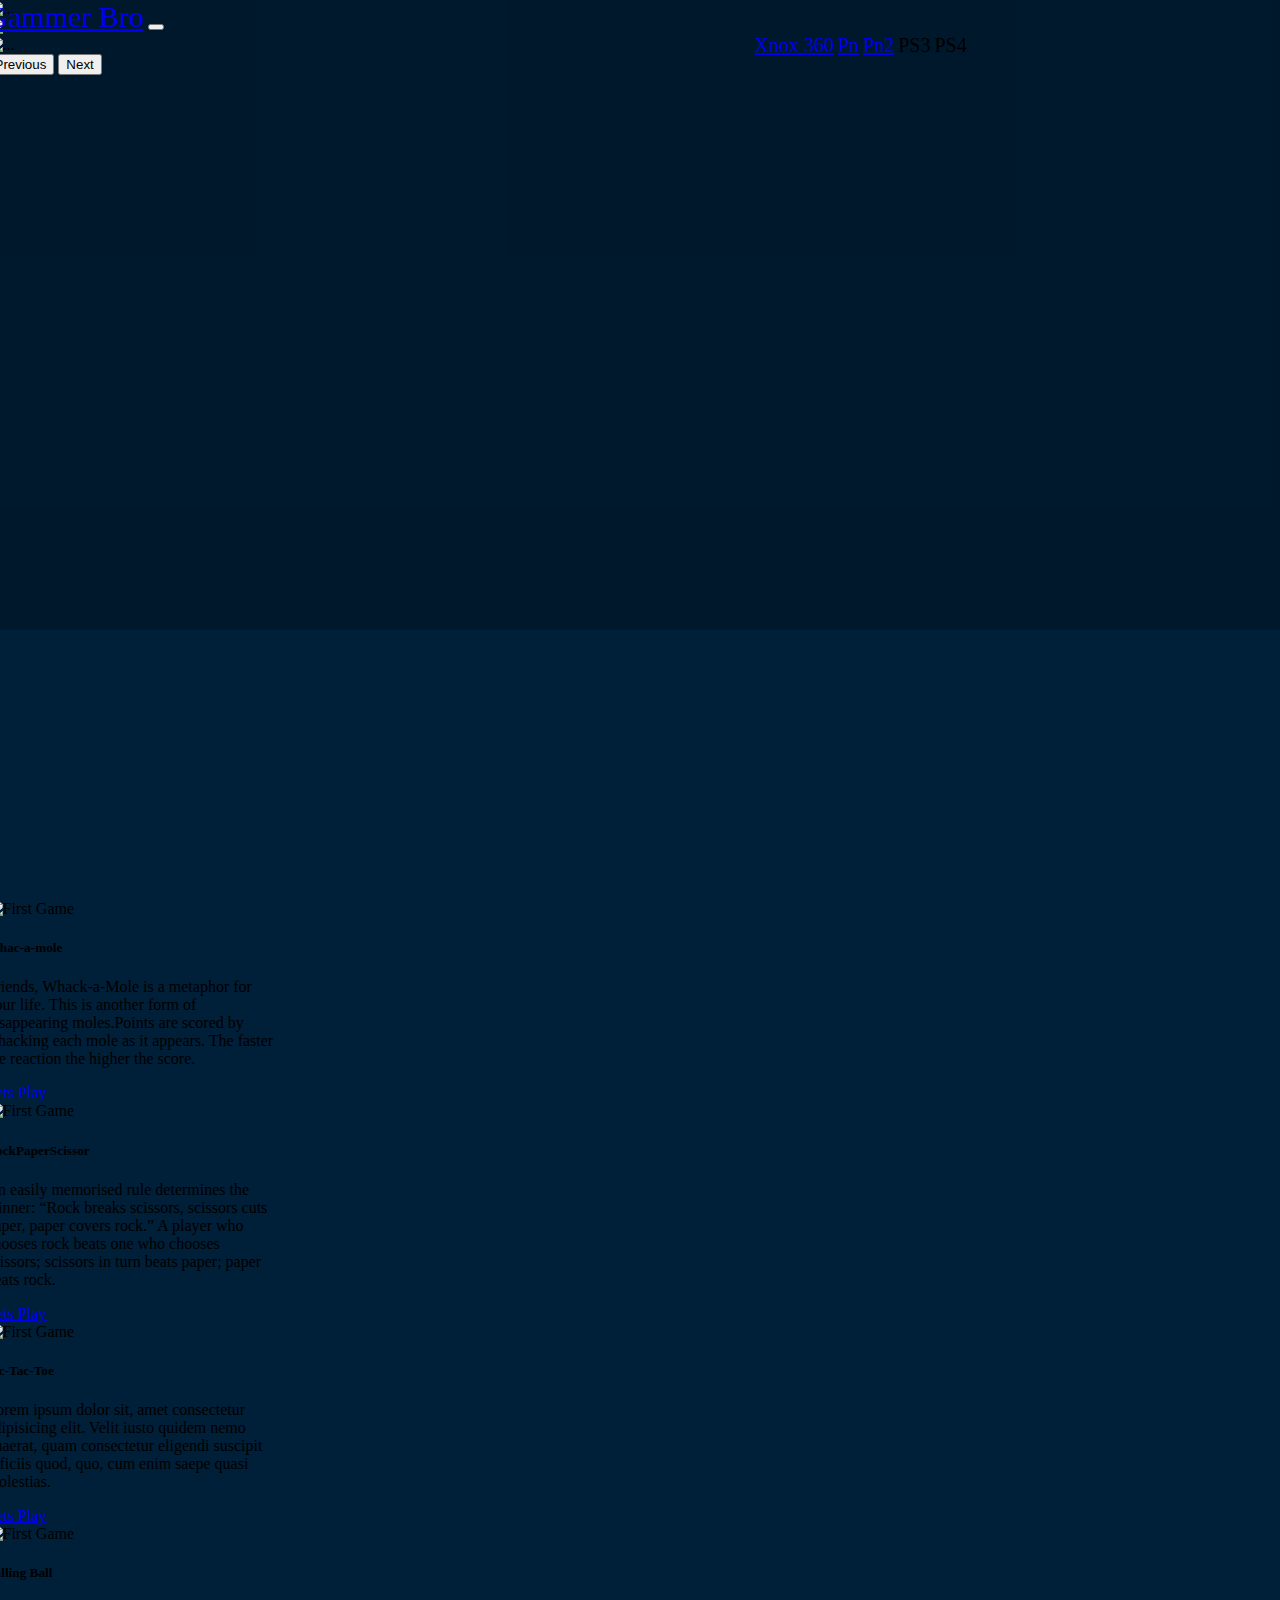
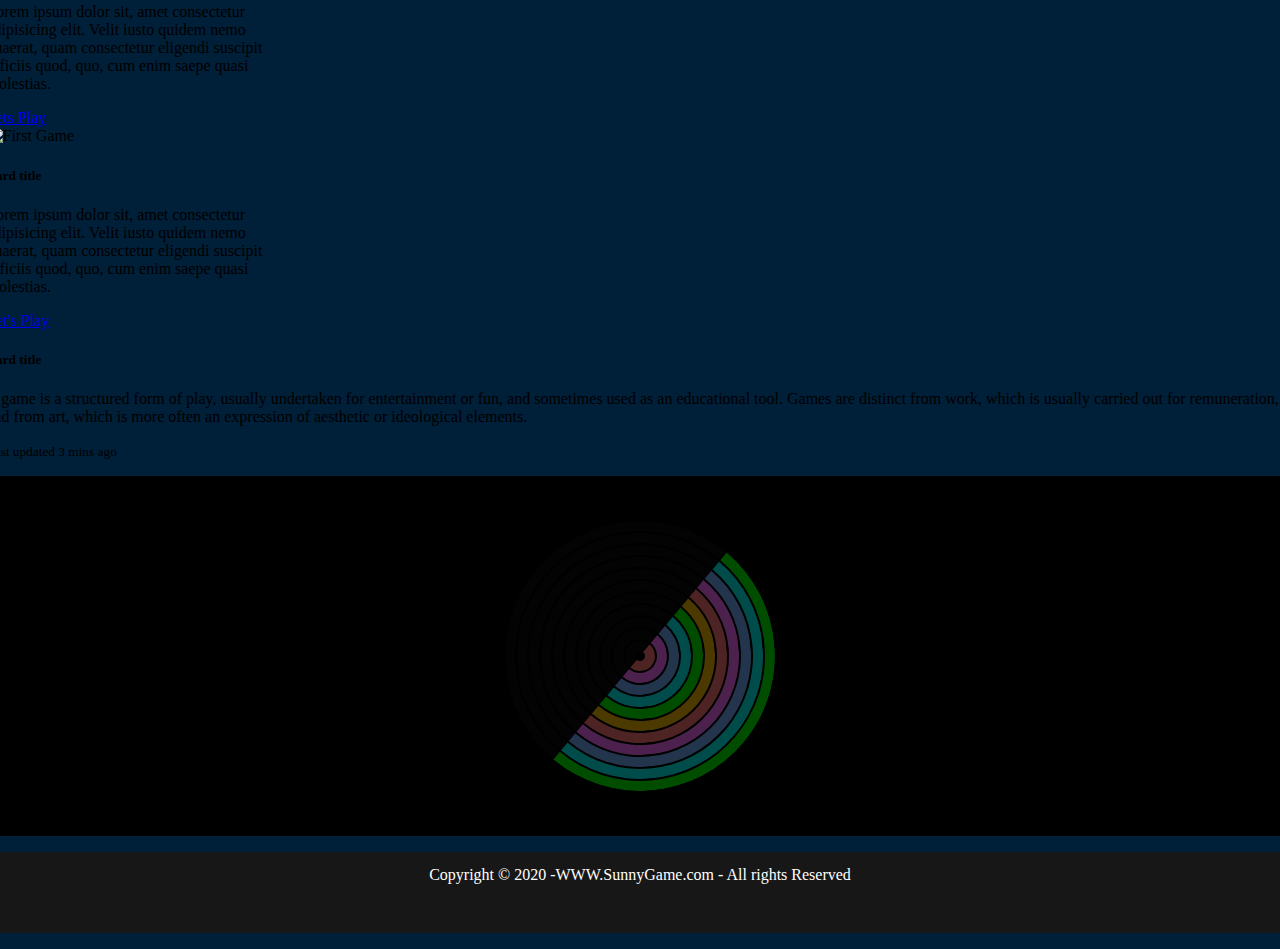
==== index.html @ 2f3f77fa "Welcome to game Web" ====
<!DOCTYPE html>
<html lang="en">

<head>
    <meta charset="UTF-8">
    <meta http-equiv="X-UA-Compatible" content="IE=edge">
    <meta name="viewport" content="width=device-width, initial-scale=1.0">
    <link href="https://cdn.jsdelivr.net/npm/bootstrap@5.1.1/dist/css/bootstrap.min.css" rel="stylesheet"
        integrity="sha384-F3w7mX95PdgyTmZZMECAngseQB83DfGTowi0iMjiWaeVhAn4FJkqJByhZMI3AhiU" crossorigin="anonymous">
    <link rel="stylesheet" href="style.css">
    <title>Gaming</title>
    <script>
        window.onload = function () {
            document.getElementById('loader2').style.display = "none";
            document.getElementById('content').style.display = "block";
        };
    </script>
</head>

<body>
    <div id="loader2">
        <div class="loader2">
            <div class="semi-circle"></div>
            <div class="ball"></div>
            <div class="ball ball-2"></div>
        </div>
    </div>
    <div id="content">
        <div class="site-wrapper">
            <header>
                <nav class="navbar navbar-expand-lg navbar-dark">
                    <div class="container-fluid">
                        <a class="navbar-brand" href="#">Gammer Bro</a>
                        <button class="navbar-toggler" type="button" data-bs-toggle="collapse"
                            data-bs-target="#navbarNavAltMarkup" aria-controls="navbarNavAltMarkup"
                            aria-expanded="false" aria-label="Toggle navigation">
                            <span class="navbar-toggler-icon"></span>
                        </button>
                        <div class="collapse navbar-collapse" id="navbarNavAltMarkup">
                            <div class="navbar-nav">
                                <a class="nav-item nav-link active" aria-current="page" href="#">Xnox 360</a>
                                <a class="nav-item nav-link" href="#">Pn</a>
                                <a class="nav-item nav-link" href="#">Pn2</a>
                                <a class="nav-item nav-link ">PS3</a>
                                <a class="nav-item nav-link ">PS4</a>
                            </div>
                        </div>
                    </div>
                </nav>
            </header>

            <main>
                <div class="main">
                    <div id="carouselExampleFade" class="carousel slide carousel-fade" data-bs-ride="carousel">
                        <div class="carousel-inner">
                            <div class="carousel-item active">
                                <img src="https://media.istockphoto.com/photos/close-up-of-chessmen-on-chessboard-with-the-focus-on-a-queen-picture-id1280004365?b=1&k=20&m=1280004365&s=170667a&w=0&h=KXJ2uB_o7-it5b5dB3zxXKO2zuzD46JBU_TWmpMTm5Y="
                                    class="d-block w-100" alt="...">
                            </div>
                            <div class="carousel-item">
                                <img src="https://media.istockphoto.com/photos/digital-collage-modern-art-rock-scissor-and-paper-hand-sign-with-picture-id1324377846?b=1&k=20&m=1324377846&s=170667a&w=0&h=-PbhANtCnhZxtWUNHlysazxqGzHNQCPWYmiroDddjoE="
                                    class="d-block w-100" alt="...">
                            </div>
                            <div class="carousel-item">
                                <img src="https://images.unsplash.com/photo-1606167668584-78701c57f13d?ixid=MnwxMjA3fDB8MHxzZWFyY2h8NXx8Z2FtZXN8ZW58MHwwfDB8fA%3D%3D&ixlib=rb-1.2.1&auto=format&fit=crop&w=900&q=60"
                                    class="d-block w-100" alt="...">
                            </div>
                        </div>
                        <button class="carousel-control-prev" type="button" data-bs-target="#carouselExampleFade"
                            data-bs-slide="prev">
                            <span class="carousel-control-prev-icon" aria-hidden="true"></span>
                            <span class="visually-hidden">Previous</span>
                        </button>
                        <button class="carousel-control-next" type="button" data-bs-target="#carouselExampleFade"
                            data-bs-slide="next">
                            <span class="carousel-control-next-icon" aria-hidden="true"></span>
                            <span class="visually-hidden">Next</span>
                        </button>
                    </div>
                </div>
            </main>
        </div>
        <section class="section-1">
            <div class="container">
                <div class="row">
                    <div class="col-md-4 my-3 ">
                        <div class="card text-white bg-dark mb-3" style="width: 18rem">
                            <img src="https://media.istockphoto.com/photos/whack-a-mole-game-close-up-at-state-fair-picture-id603255186?b=1&k=20&m=603255186&s=170667a&w=0&h=-VAgtBhFB8AxRq_YOH73f8TtXe8Oo_D2oEnLAQ1KWac="
                                class="card-img-top" alt="First Game">
                            <div class="card-body">
                                <h5 class="card-title">Whac-a-mole</h5>
                                <p class="card-text">Friends, Whack-a-Mole is a metaphor for your life. This is another
                                    form
                                    of disappearing moles.Points are scored by whacking each mole as it appears. The
                                    faster
                                    the reaction the higher the score.</p>
                                <a href="./components/Whacamole/index.html" class="btn btn-primary">Lets Play</a>
                            </div>
                        </div>
                    </div>
                    <div class="col-md-4 my-3">
                        <div class="card text-white bg-dark mb-3" style="width: 18rem;">
                            <img src="https://media.istockphoto.com/photos/scissor-rock-paper-concept-game-picture-id670950914?b=1&k=20&m=670950914&s=170667a&w=0&h=MKUMj9-6TdK9Cink5QPNd71f_cH9Q5vtJtBPV3OTkWc="
                                class="card-img-top" alt="First Game">
                            <div class="card-body">
                                <h5 class="card-title">RockPaperScissor</h5>
                                <p class="card-text">An easily memorised rule determines the winner: “Rock breaks
                                    scissors,
                                    scissors cuts paper, paper covers rock.” A player who chooses rock beats one who
                                    chooses
                                    scissors; scissors in turn beats paper; paper beats rock. </p>
                                <a href="./components/RockPaperScissor/indexr.html" class="btn btn-primary">Lets
                                    Play</a>
                            </div>
                        </div>
                    </div>
                    <div class="col-md-4 my-3">
                        <div class="card text-white bg-dark mb-3" style="width: 18rem;">
                            <img src="https://media.istockphoto.com/photos/metal-tictactoe-game-pieces-picture-id168678735?b=1&k=20&m=168678735&s=170667a&w=0&h=4L37Rnpy9tG08elQkFsxuDae3E4x21n7lsmbo4B9W88="
                                class="card-img-top" alt="First Game">
                            <div class="card-body">
                                <h5 class="card-title">Tic-Tac-Toe</h5>
                                <p class="card-text">Lorem ipsum dolor sit, amet consectetur adipisicing
                                    elit.
                                    Velit iusto quidem nemo quaerat, quam consectetur eligendi suscipit officiis
                                    quod, quo,
                                    cum enim saepe quasi molestias.</p>
                                <a href="./components/TicTacToe/indext.html" class="btn btn-primary">Lets Play</a>
                            </div>
                        </div>
                    </div>
                </div>
                <div class="row my-4">
                    <div class="col-md-4 offset-md-2">
                        <div class="card text-white bg-dark mb-3" style="width: 18rem;">
                            <img src="https://media.istockphoto.com/photos/abstract-of-architecture-space-with-cement-sphere-ball-are-falling-to-picture-id939481736?b=1&k=20&m=939481736&s=170667a&w=0&h=IUf-_GYXVgy7pD6m0ZQu1l4ak7iHr6XFXw2w1_RK5xs="
                                class="card-img-top" alt="First Game">
                            <div class="card-body">
                                <h5 class="card-title">Falling Ball</h5>
                                <p class="card-text">Lorem ipsum dolor sit, amet consectetur adipisicing
                                    elit.
                                    Velit iusto quidem nemo quaerat, quam consectetur eligendi suscipit officiis
                                    quod, quo,
                                    cum enim saepe quasi molestias.</p>
                                <a href="./components/FallingBall/indexd.html" class="btn btn-primary">Lets Play</a>
                            </div>
                        </div>
                    </div>
                    <div class="col-md-4">
                        <div class="card text-white bg-dark mb-3" style="width: 18rem;">
                            <img src="https://images.unsplash.com/photo-1498736297812-3a08021f206f?ixid=MnwxMjA3fDB8MHxzZWFyY2h8MjR8fGdhbWVzfGVufDB8MHwwfHw%3D&ixlib=rb-1.2.1&auto=format&fit=crop&w=900&q=60"
                                class="card-img-top" alt="First Game">
                            <div class="card-body">
                                <h5 class="card-title">Card title</h5>
                                <p class="card-text">Lorem ipsum dolor sit, amet consectetur adipisicing
                                    elit.
                                    Velit iusto quidem nemo quaerat, quam consectetur eligendi suscipit officiis
                                    quod, quo,
                                    cum enim saepe quasi molestias.</p>
                                <a href="./components/FallingBall/indexd.html" class="btn btn-primary">Let's Play</a>
                            </div>
                        </div>
                    </div>
                </div>
            </div>
        </section>

        <section class="section-2">
            <div class="card text-white bg-dark">
                <div class="card-body text-center">
                    <h5 class="card-title">Card title</h5>
                    <p class="card-text">A game is a structured form of play, usually undertaken for entertainment or
                        fun,
                        and sometimes used as an educational tool. Games are distinct from work, which is usually
                        carried
                        out for remuneration, and from art, which is more often an expression of aesthetic or
                        ideological
                        elements.</p>
                    <p class="card-text"><small class="text-muted">Last updated 3 mins ago</small></p>
                </div>
            </div>
        </section>

        <section class="section-3">
            <div class="loader">
                <span style="--i:0"></span>
                <span style="--i:1"></span>
                <span style="--i:2"></span>
                <span style="--i:3"></span>
                <span style="--i:4"></span>
                <span style="--i:5"></span>
                <span style="--i:6"></span>
                <span style="--i:7"></span>
                <span style="--i:8"></span>
                <span style="--i:9"></span>
                <span style="--i:10"></span>
            </div>
        </section>

        <footer>
            <p class="text-footer">
                Copyright &copy; 2020 -WWW.SunnyGame.com - All rights Reserved
            </p>
        </footer>
    </div>


    <script src="https://cdn.jsdelivr.net/npm/@popperjs/core@2.9.3/dist/umd/popper.min.js"
        integrity="sha384-W8fXfP3gkOKtndU4JGtKDvXbO53Wy8SZCQHczT5FMiiqmQfUpWbYdTil/SxwZgAN"
        crossorigin="anonymous"></script>
    <script src="https://cdn.jsdelivr.net/npm/bootstrap@5.1.1/dist/js/bootstrap.min.js"
        integrity="sha384-skAcpIdS7UcVUC05LJ9Dxay8AXcDYfBJqt1CJ85S/CFujBsIzCIv+l9liuYLaMQ/"
        crossorigin="anonymous"></script>
</body>

</html>
---- style.css ----
body{
    margin: 0;
    padding: 0;
    background-color: rgba(30, 30, 30, 0.938);
}
#content{
    display: none;
}
body{
    background: #001f38;
    display: flex;
    justify-content: center;
    align-items: center;
}
body::before{
    content: '';
    position: absolute;
    top: 0;
    left: 0;
    width: 100%;
    height: 70%;
    background: rgba(0, 0, 0, 0.2);
}
/* #loader{
    position: absolute;
    margin: auto;
    top: 0;
    right: 0;
    bottom: 0;
    left: 0;
    width: 100px;
    height: 100px;
} */
/* #loader img{
        width: 100px;
    } */
    .loader2{
        position: relative;
        height: 100vh;
        width: 200px;
    }
    .loader2 .semi-circle{
        position: absolute;
        top: calc(50% - 100px);
        left: calc(50% - 100px);
        width: 200px;
        height: 200px;
        border-bottom: 100px solid #2196f3;
        border-radius: 50%;
        animation: rotate 2s linear infinite;
    }
    @keyframes rotate{
        0%{
            transform: rotate(360deg);
        }
        100%{
            transform: rotate(0deg);
        }
    }
    .ball{
        position: absolute;
        top: calc(50% - 50px);
        left: calc(50% + 50px);
        width: 50px;
        height: 50px;
        background: #fff;
        border-radius: 50%;
        box-shadow: inset 2px 2px 10p rgba(0, 0, 0, 0.5);
        animation: bounce 2s linear infinite;
    }
    @keyframes bounce{
        0%,100%{
            transform: translateY(0px);
        }
        30%{
            transform: translateY(-200px);
        }
        40%{
            transform: translateY(-250px);
        }
    }
    .ball-2{
        position: absolute;
        top: calc(50% + 0px);
        left: calc(50% - 100px);
        z-index: 1;;
        animation: bounce2 2s linear infinite;
        animation-delay: -1s;
    }
    @keyframes bounce2{
        0%,100%{
            transform: translateY(0px);
        }
        30%{
            transform: translateY(200px);
        }
        40%{
            transform: translateY(250px);
        }
    }
.navbar{
    background-color: transparent;
    position: relative;
    z-index: 4;
}
.navbar-nav{
    margin-left: 60vw;
}
.navbar-brand{
    font-size: 30px;
}
.nav-link{
    font-size: 20px;
}
main{
    position: absolute;
    top: 0%;
    z-index: 0;
}
.main{
    width: 100vw;
}
.carousel-control-prev .carousel-control-next{
    width: 8%;
}
.site-wrapper{
    height: 100vh;
}
 .section-3{
    display: flex;
    justify-content: center;
    align-items: center;
    min-height: 40vh; 
    background: #000; 
 }  
.loader{
    position: relative;
    width: 270px;
    height: 270px;
    border-radius: 50%;
    overflow: hidden;
    transform: rotate(175deg);
}
.loader span{
    position: absolute;
    top: calc(12px * var(--i));
    left: calc(12px * var(--i));
    right: calc(12px * var(--i));
    bottom: calc(12px * var(--i));
    border: 10px solid #0b0b0b;
    border-top: 10px solid #0f0;
    border-left: 10px solid #0f0;
    border-radius: 50%;
    opacity: 0.3;
    animation: animate 1s alternate ease-in-out infinite;
    filter: hue-rotate(calc(60deg * var(--i)));
    animation-delay: calc(-0.1s * var(--i));
}
@keyframes animate{
    0%{
        transform: rotate(0deg);
    }
    100%{
        transform: rotate(90deg);
    }
}

.text-footer{
    height: 6vh;
    width: 100vw;
    background-color: rgb(23, 23, 23);
    color: white;
    display: flex;
    justify-content: center;
    text-align: center;
    padding: 1.5vh;
}

@media only screen and (max-width: 1000px) {
    .container{
        margin-left: 30vw;
    }
}
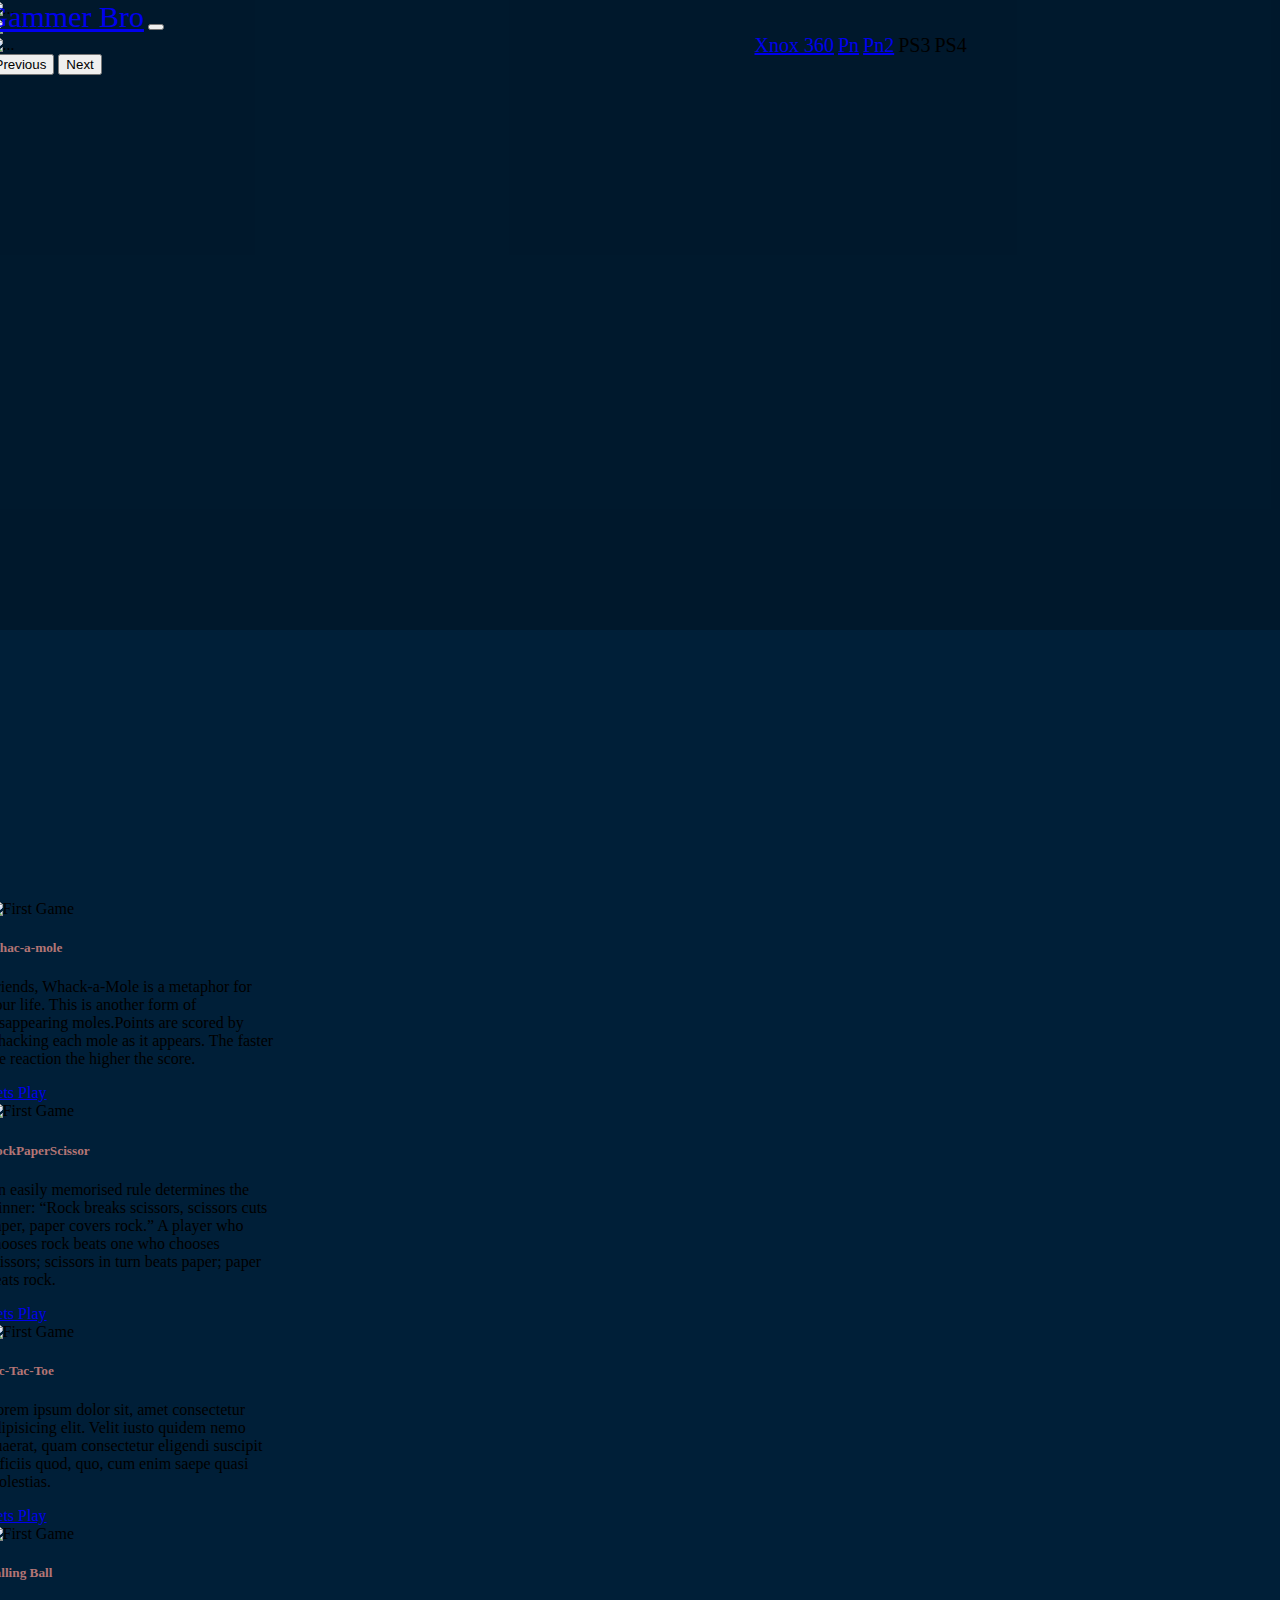
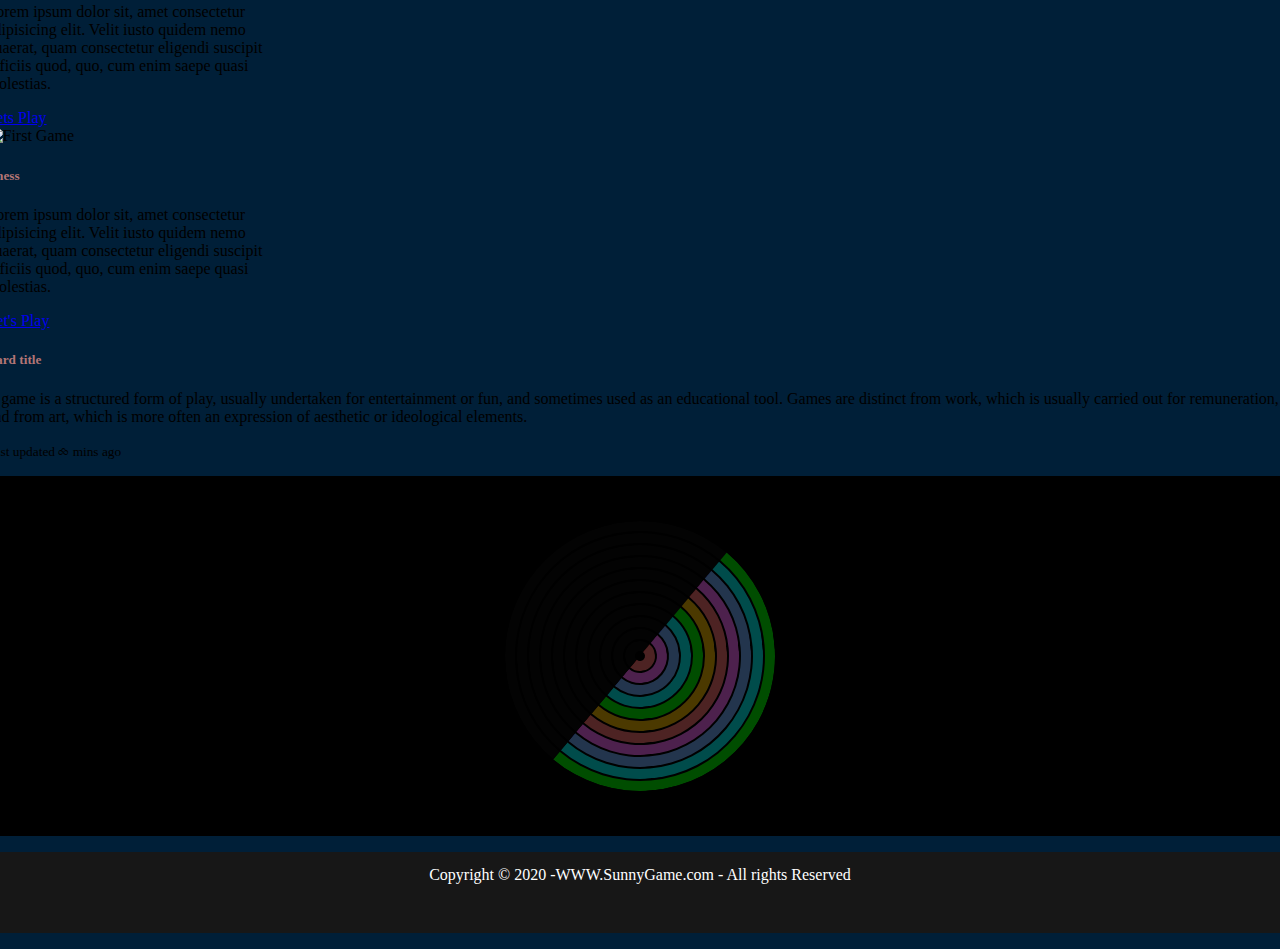
==== commit a2723e00: "Its updated version" ====
--- a/index.html
+++ b/index.html
@@ -89,12 +89,8 @@
                                 class="card-img-top" alt="First Game">
                             <div class="card-body">
                                 <h5 class="card-title">Whac-a-mole</h5>
-                                <p class="card-text">Friends, Whack-a-Mole is a metaphor for your life. This is another
-                                    form
-                                    of disappearing moles.Points are scored by whacking each mole as it appears. The
-                                    faster
-                                    the reaction the higher the score.</p>
-                                <a href="./components/Whacamole/index.html" class="btn btn-primary">Lets Play</a>
+                                <p class="card-text">Friends, Whack-a-Mole is a metaphor for your life. This is another form of disappearing moles.Points are scored by whacking each mole as it appears. The faster the reaction the higher the score.</p>
+                                <a href="./components/Whacamole/index.html" class="btn btn-primary"target="block">Lets Play</a>
                             </div>
                         </div>
                     </div>
@@ -104,13 +100,8 @@
                                 class="card-img-top" alt="First Game">
                             <div class="card-body">
                                 <h5 class="card-title">RockPaperScissor</h5>
-                                <p class="card-text">An easily memorised rule determines the winner: “Rock breaks
-                                    scissors,
-                                    scissors cuts paper, paper covers rock.” A player who chooses rock beats one who
-                                    chooses
-                                    scissors; scissors in turn beats paper; paper beats rock. </p>
-                                <a href="./components/RockPaperScissor/indexr.html" class="btn btn-primary">Lets
-                                    Play</a>
+                                <p class="card-text">An easily memorised rule determines the winner: “Rock breaks scissors, scissors cuts paper, paper covers rock.” A player who chooses rock beats one who chooses scissors; scissors in turn beats paper; paper beats rock. </p>
+                                <a href="./components/RockPaperScissor/indexr.html" class="btn btn-primary"target="block">Lets Play</a>
                             </div>
                         </div>
                     </div>
@@ -120,12 +111,8 @@
                                 class="card-img-top" alt="First Game">
                             <div class="card-body">
                                 <h5 class="card-title">Tic-Tac-Toe</h5>
-                                <p class="card-text">Lorem ipsum dolor sit, amet consectetur adipisicing
-                                    elit.
-                                    Velit iusto quidem nemo quaerat, quam consectetur eligendi suscipit officiis
-                                    quod, quo,
-                                    cum enim saepe quasi molestias.</p>
-                                <a href="./components/TicTacToe/indext.html" class="btn btn-primary">Lets Play</a>
+                                <p class="card-text">Lorem ipsum dolor sit, amet consectetur adipisicing elit. Velit iusto quidem nemo quaerat, quam  consectetur eligendi suscipit officiis quod, quo, cum enim saepe quasi molestias.</p>
+                                <a href="./components/TicTacToe/indext.html" class="btn btn-primary"target="block">Lets Play</a>
                             </div>
                         </div>
                     </div>
@@ -137,12 +124,8 @@
                                 class="card-img-top" alt="First Game">
                             <div class="card-body">
                                 <h5 class="card-title">Falling Ball</h5>
-                                <p class="card-text">Lorem ipsum dolor sit, amet consectetur adipisicing
-                                    elit.
-                                    Velit iusto quidem nemo quaerat, quam consectetur eligendi suscipit officiis
-                                    quod, quo,
-                                    cum enim saepe quasi molestias.</p>
-                                <a href="./components/FallingBall/indexd.html" class="btn btn-primary">Lets Play</a>
+                                <p class="card-text">Lorem ipsum dolor sit, amet consectetur adipisicing elit. Velit iusto quidem nemo quaerat, quam  consectetur eligendi suscipit officiis quod, quo, cum enim saepe quasi molestias.</p>
+                                <a href="./components/FallingBall/indexd.html" class="btn btn-primary" target="block">Lets Play</a>
                             </div>
                         </div>
                     </div>
@@ -151,20 +134,16 @@
                             <img src="https://images.unsplash.com/photo-1498736297812-3a08021f206f?ixid=MnwxMjA3fDB8MHxzZWFyY2h8MjR8fGdhbWVzfGVufDB8MHwwfHw%3D&ixlib=rb-1.2.1&auto=format&fit=crop&w=900&q=60"
                                 class="card-img-top" alt="First Game">
                             <div class="card-body">
-                                <h5 class="card-title">Card title</h5>
-                                <p class="card-text">Lorem ipsum dolor sit, amet consectetur adipisicing
-                                    elit.
-                                    Velit iusto quidem nemo quaerat, quam consectetur eligendi suscipit officiis
-                                    quod, quo,
+                                <h5 class="card-title">Chess</h5>
+                                <p class="card-text">Lorem ipsum dolor sit, amet consectetur adipisicing elit. Velit iusto quidem nemo quaerat, quam consectetur eligendi suscipit officiis quod, quo,
                                     cum enim saepe quasi molestias.</p>
-                                <a href="./components/FallingBall/indexd.html" class="btn btn-primary">Let's Play</a>
+                                <a href="./components/Chess/indexc.html" class="btn btn-primary"target="block" >Let's Play</a>
                             </div>
                         </div>
                     </div>
                 </div>
             </div>
         </section>
-
         <section class="section-2">
             <div class="card text-white bg-dark">
                 <div class="card-body text-center">
@@ -176,7 +155,7 @@
                         out for remuneration, and from art, which is more often an expression of aesthetic or
                         ideological
                         elements.</p>
-                    <p class="card-text"><small class="text-muted">Last updated 3 mins ago</small></p>
+                    <p class="card-text"><small class="text-muted">Last updated &infintie; mins ago</small></p>
                 </div>
             </div>
         </section>
--- a/style.css
+++ b/style.css
@@ -20,6 +20,9 @@
     width: 100%;
     height: 70%;
     background: rgba(0, 0, 0, 0.2);
+}
+.card-title{
+    color: rgb(179, 117, 117);
 }
 /* #loader{
     position: absolute;
